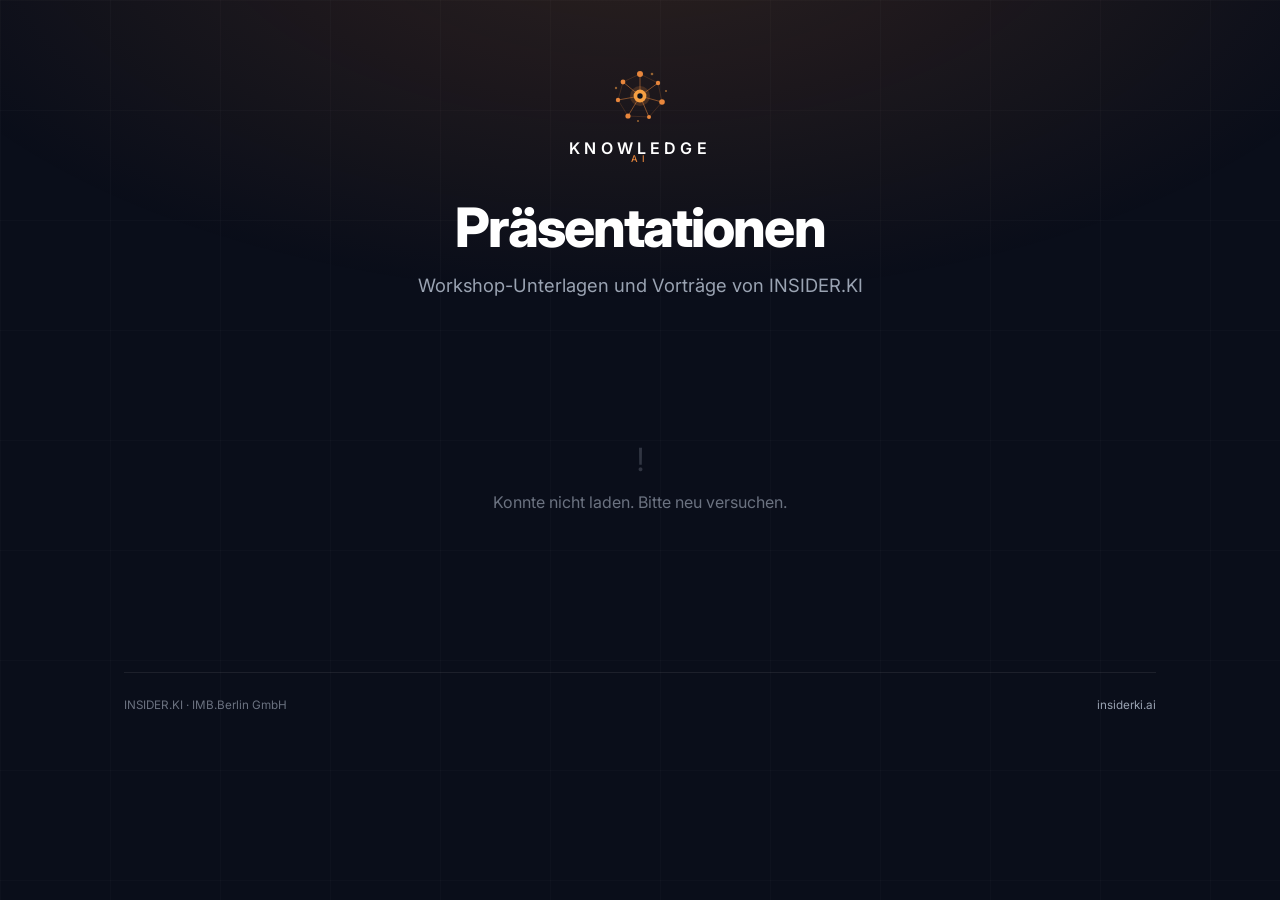
==== index.html @ 68802248 "Add files via upload" ====
<!DOCTYPE html>
<html lang="de">
<head>
<meta charset="UTF-8">
<meta name="viewport" content="width=device-width, initial-scale=1.0">
<title>KNOWLEDGE · Präsentationen</title>
<meta name="description" content="Präsentationen und Workshop-Unterlagen von INSIDER.KI">
<link rel="preconnect" href="https://fonts.googleapis.com">
<link rel="preconnect" href="https://fonts.gstatic.com" crossorigin>
<link href="https://fonts.googleapis.com/css2?family=Inter:wght@400;500;600;700;800&family=JetBrains+Mono:wght@400;500&display=swap" rel="stylesheet">
<link rel="icon" href="data:image/svg+xml,%3Csvg xmlns='http://www.w3.org/2000/svg' viewBox='0 0 64 64'%3E%3Ccircle cx='32' cy='32' r='28' fill='%230a0e1a'/%3E%3Ccircle cx='32' cy='32' r='7' fill='%23f59e42'/%3E%3Ccircle cx='32' cy='10' r='3' fill='%23e8863c'/%3E%3Ccircle cx='52' cy='40' r='3' fill='%23e8863c'/%3E%3Ccircle cx='14' cy='42' r='3' fill='%23e8863c'/%3E%3C/svg%3E">
<style>
:root{
  --bg:#0a0e1a; --panel:#111a2c;
  --orange:#e8863c; --orange-br:#f59e42;
  --white:#fff; --grey:#9aa3b2; --grey2:#6b7280;
  --line:rgba(255,255,255,.08); --line2:rgba(255,255,255,.16);
  --green:#3fb27f;
}
*{margin:0;padding:0;box-sizing:border-box;}
body{background:var(--bg);font-family:'Inter',system-ui,sans-serif;color:var(--white);min-height:100vh;}
body::before{
  content:'';position:fixed;inset:0;pointer-events:none;z-index:0;
  background:
    radial-gradient(ellipse 100vw 70vh at 50% -10%,rgba(232,134,60,.16) 0%,transparent 62%),
    linear-gradient(rgba(255,255,255,.018) 1px,transparent 1px),
    linear-gradient(90deg,rgba(255,255,255,.018) 1px,transparent 1px);
  background-size:auto,110px 110px,110px 110px;
}
.wrap{position:relative;z-index:1;max-width:1080px;margin:0 auto;padding:4rem 1.5rem 6rem;}

/* Hero */
.hero{text-align:center;margin-bottom:4rem;}
.hero .mark{display:inline-flex;flex-direction:column;align-items:center;gap:.6rem;margin-bottom:2.2rem;}
.hero svg{overflow:visible;}
.mark .n{font-size:1rem;font-weight:600;letter-spacing:.26em;}
.mark .s{font-size:.58rem;font-weight:500;letter-spacing:.42em;color:var(--orange);margin-top:-.3rem;}
.hero h1{font-size:clamp(2rem,5vw,3.4rem);font-weight:800;letter-spacing:-.035em;line-height:1.05;}
.hero p{margin-top:1.1rem;font-size:clamp(.95rem,1.6vw,1.15rem);color:var(--grey);}

/* Grid */
.grid{display:grid;grid-template-columns:repeat(auto-fill,minmax(310px,1fr));gap:1.1rem;}
.card{
  background:rgba(255,255,255,.028);border:1px solid var(--line);
  border-radius:14px;overflow:hidden;text-decoration:none;color:inherit;
  display:flex;flex-direction:column;
  transition:border-color .22s,transform .22s,background .22s;
}
.card:hover{border-color:rgba(232,134,60,.5);transform:translateY(-3px);background:rgba(232,134,60,.05);}
.card:focus-visible{outline:2px solid var(--orange);outline-offset:3px;}
.card .cover{
  height:154px;position:relative;overflow:hidden;
  background:
    radial-gradient(ellipse at 50% 40%,rgba(232,134,60,.24) 0%,transparent 65%),
    linear-gradient(140deg,#111a2c,#0a0e1a);
  display:flex;align-items:center;justify-content:center;
}
.card .cover img{width:100%;height:100%;object-fit:cover;}
.card .cover .glyph{opacity:.5;}
.card .body{padding:1.15rem 1.2rem 1.3rem;display:flex;flex-direction:column;flex:1;}
.card .eye{
  font-size:.66rem;font-weight:600;letter-spacing:.2em;text-transform:uppercase;
  color:var(--orange);margin-bottom:.5rem;
}
.card h2{font-size:1.02rem;font-weight:700;letter-spacing:-.02em;line-height:1.28;}
.card .desc{margin-top:.5rem;font-size:.82rem;color:var(--grey);line-height:1.5;flex:1;}
.card .meta{
  margin-top:1rem;padding-top:.8rem;border-top:1px solid var(--line);
  display:flex;gap:.9rem;align-items:center;
  font-family:'JetBrains Mono',monospace;font-size:.68rem;color:var(--grey2);
}
.card .go{margin-left:auto;color:var(--orange);font-weight:600;font-family:'Inter';font-size:.76rem;}

.state{text-align:center;padding:5rem 1rem;color:var(--grey2);}
.state .ic{font-size:2rem;opacity:.4;margin-bottom:.8rem;}

footer{
  margin-top:5rem;padding-top:1.6rem;border-top:1px solid var(--line);
  display:flex;justify-content:space-between;gap:1rem;flex-wrap:wrap;
  font-size:.73rem;color:var(--grey2);
}
footer a{color:var(--grey);text-decoration:none;}
footer a:hover{color:var(--orange);}
</style>
</head>
<body>
<div class="wrap">

  <div class="hero">
    <div class="mark">
      <svg width="64" height="64" viewBox="0 0 64 64" fill="none">
        <g stroke="#e8863c" stroke-width="1" opacity=".5">
          <line x1="32" y1="32" x2="32" y2="10"/><line x1="32" y1="32" x2="50" y2="19"/>
          <line x1="32" y1="32" x2="54" y2="38"/><line x1="32" y1="32" x2="41" y2="53"/>
          <line x1="32" y1="32" x2="20" y2="52"/><line x1="32" y1="32" x2="10" y2="36"/>
          <line x1="32" y1="32" x2="15" y2="18"/>
        </g>
        <g stroke="#e8863c" stroke-width=".7" opacity=".26">
          <line x1="32" y1="10" x2="50" y2="19"/><line x1="50" y1="19" x2="54" y2="38"/>
          <line x1="54" y1="38" x2="41" y2="53"/><line x1="20" y1="52" x2="10" y2="36"/>
          <line x1="10" y1="36" x2="15" y2="18"/><line x1="15" y1="18" x2="32" y2="10"/>
          <line x1="41" y1="53" x2="20" y2="52"/>
        </g>
        <g fill="#e8863c">
          <circle cx="32" cy="10" r="3"/><circle cx="50" cy="19" r="2.2"/>
          <circle cx="54" cy="38" r="2.8"/><circle cx="41" cy="53" r="2"/>
          <circle cx="20" cy="52" r="2.6"/><circle cx="10" cy="36" r="2.2"/>
          <circle cx="15" cy="18" r="2.4"/>
        </g>
        <g fill="#f59e42" opacity=".55">
          <circle cx="44" cy="10" r="1.3"/><circle cx="58" cy="27" r="1.1"/>
          <circle cx="8" cy="24" r="1.2"/><circle cx="30" cy="57" r="1.1"/>
        </g>
        <circle cx="32" cy="32" r="10" fill="#e8863c" opacity=".2"/>
        <circle cx="32" cy="32" r="6.4" fill="#f59e42"/>
        <circle cx="32" cy="32" r="2.7" fill="#0a0e1a"/>
      </svg>
      <div><div class="n">KNOWLEDGE</div><div class="s">AI</div></div>
    </div>
    <h1>Präsentationen</h1>
    <p>Workshop-Unterlagen und Vorträge von INSIDER.KI</p>
  </div>

  <div id="list"><div class="state"><div class="ic">◌</div>Lade …</div></div>

  <footer>
    <span>INSIDER.KI · IMB.Berlin GmbH</span>
    <span><a href="https://insiderki.ai">insiderki.ai</a></span>
  </footer>
</div>

<script>
const SB_URL = 'https://nblyvxnahkbvtatathbh.supabase.co';
const SB_KEY = 'eyJhbGciOiJIUzI1NiIsInR5cCI6IkpXVCJ9.eyJpc3MiOiJzdXBhYmFzZSIsInJlZiI6Im5ibHl2eG5haGtidnRhdGF0aGJoIiwicm9sZSI6ImFub24iLCJpYXQiOjE3ODA1NzA5MTUsImV4cCI6MjA5NjE0NjkxNX0.o9-lp1ILDPFNcLOr_C3RMFsIFxVDkSCA0Zob1X__rB0';

const GLYPH = `<svg class="glyph" width="54" height="54" viewBox="0 0 64 64" fill="none">
  <g stroke="#e8863c" stroke-width="1" opacity=".45">
    <line x1="32" y1="32" x2="32" y2="12"/><line x1="32" y1="32" x2="50" y2="21"/>
    <line x1="32" y1="32" x2="20" y2="50"/><line x1="32" y1="32" x2="12" y2="34"/>
  </g>
  <g fill="#e8863c"><circle cx="32" cy="12" r="2.6"/><circle cx="50" cy="21" r="2"/>
  <circle cx="20" cy="50" r="2.3"/><circle cx="12" cy="34" r="2"/></g>
  <circle cx="32" cy="32" r="5.6" fill="#f59e42"/><circle cx="32" cy="32" r="2.3" fill="#0a0e1a"/>
</svg>`;

const esc = s => String(s||'').replace(/[&<>"]/g, c =>
  ({'&':'&amp;','<':'&lt;','>':'&gt;','"':'&quot;'}[c]));

async function load(){
  const el = document.getElementById('list');
  try{
    const r = await fetch(
      `${SB_URL}/rest/v1/presentations` +
      `?select=slug,title,description,client,event_date,slide_count,cover_url,html_path` +
      `&status=eq.published&order=created_at.desc`,
      { headers:{ apikey:SB_KEY, Authorization:'Bearer '+SB_KEY } });

    if(!r.ok) throw new Error('HTTP '+r.status);
    const rows = await r.json();

    if(!rows.length){
      el.innerHTML = '<div class="state"><div class="ic">▣</div>Noch keine Präsentation veröffentlicht.</div>';
      return;
    }

    el.innerHTML = '<div class="grid">' + rows.map(p=>{
      const href = p.html_path ? '/'+p.html_path.replace(/\/index\.html$/,'/') : '/'+p.slug+'/';
      const date = p.event_date
        ? new Date(p.event_date).toLocaleDateString('de-DE',{month:'short',year:'numeric'})
        : '';
      const bits = [date, p.slide_count ? p.slide_count+' Folien' : ''].filter(Boolean);
      return `<a class="card" href="${esc(href)}">
        <div class="cover">${ p.cover_url
            ? `<img src="${esc(p.cover_url)}" alt="">`
            : GLYPH }</div>
        <div class="body">
          ${p.client ? `<div class="eye">${esc(p.client)}</div>` : ''}
          <h2>${esc(p.title)}</h2>
          ${p.description ? `<div class="desc">${esc(p.description)}</div>` : ''}
          <div class="meta">
            ${bits.map(b=>`<span>${esc(b)}</span>`).join('')}
            <span class="go">Öffnen →</span>
          </div>
        </div>
      </a>`;
    }).join('') + '</div>';

  }catch(e){
    el.innerHTML = '<div class="state"><div class="ic">!</div>Konnte nicht laden. Bitte neu versuchen.</div>';
  }
}
load();
</script>
</body>
</html>
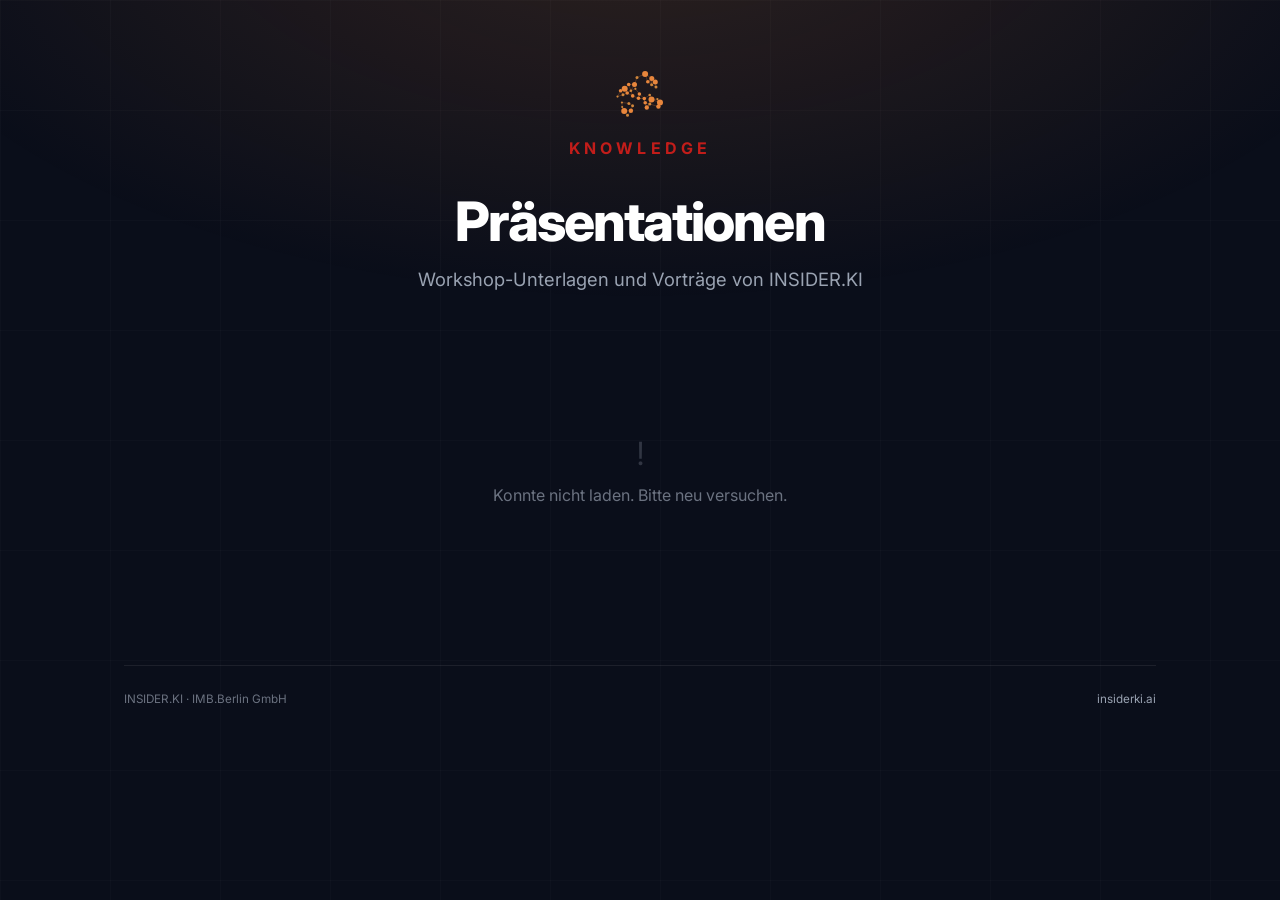
==== commit e397e901: "Add files via upload" ====
--- a/index.html
+++ b/index.html
@@ -8,7 +8,7 @@
 <link rel="preconnect" href="https://fonts.googleapis.com">
 <link rel="preconnect" href="https://fonts.gstatic.com" crossorigin>
 <link href="https://fonts.googleapis.com/css2?family=Inter:wght@400;500;600;700;800&family=JetBrains+Mono:wght@400;500&display=swap" rel="stylesheet">
-<link rel="icon" href="data:image/svg+xml,%3Csvg xmlns='http://www.w3.org/2000/svg' viewBox='0 0 64 64'%3E%3Ccircle cx='32' cy='32' r='28' fill='%230a0e1a'/%3E%3Ccircle cx='32' cy='32' r='7' fill='%23f59e42'/%3E%3Ccircle cx='32' cy='10' r='3' fill='%23e8863c'/%3E%3Ccircle cx='52' cy='40' r='3' fill='%23e8863c'/%3E%3Ccircle cx='14' cy='42' r='3' fill='%23e8863c'/%3E%3C/svg%3E">
+<link rel="icon" href="data:image/svg+xml,%3Csvg xmlns='http://www.w3.org/2000/svg' viewBox='0 0 64 64'%3E%3Ccircle cx='32' cy='32' r='28' fill='%230a0e1a'/%3E%3Ccircle cx='32' cy='32' r='5' fill='%23f59e42'/%3E%3Ccircle cx='32' cy='10' r='3' fill='%23e8863c'/%3E%3Ccircle cx='52' cy='40' r='3' fill='%23e8863c'/%3E%3Ccircle cx='14' cy='42' r='3' fill='%23e8863c'/%3E%3C/svg%3E">
 <style>
 :root{
   --bg:#0a0e1a; --panel:#111a2c;
@@ -16,6 +16,7 @@
   --white:#fff; --grey:#9aa3b2; --grey2:#6b7280;
   --line:rgba(255,255,255,.08); --line2:rgba(255,255,255,.16);
   --green:#3fb27f;
+  --sig:#C21D1A; --sig-br:#e04340;
 }
 *{margin:0;padding:0;box-sizing:border-box;}
 body{background:var(--bg);font-family:'Inter',system-ui,sans-serif;color:var(--white);min-height:100vh;}
@@ -33,8 +34,7 @@
 .hero{text-align:center;margin-bottom:4rem;}
 .hero .mark{display:inline-flex;flex-direction:column;align-items:center;gap:.6rem;margin-bottom:2.2rem;}
 .hero svg{overflow:visible;}
-.mark .n{font-size:1rem;font-weight:600;letter-spacing:.26em;}
-.mark .s{font-size:.58rem;font-weight:500;letter-spacing:.42em;color:var(--orange);margin-top:-.3rem;}
+.mark .n{font-size:1rem;font-weight:700;letter-spacing:.26em;color:var(--sig);}
 .hero h1{font-size:clamp(2rem,5vw,3.4rem);font-weight:800;letter-spacing:-.035em;line-height:1.05;}
 .hero p{margin-top:1.1rem;font-size:clamp(.95rem,1.6vw,1.15rem);color:var(--grey);}
 
@@ -88,34 +88,10 @@
 
   <div class="hero">
     <div class="mark">
-      <svg width="64" height="64" viewBox="0 0 64 64" fill="none">
-        <g stroke="#e8863c" stroke-width="1" opacity=".5">
-          <line x1="32" y1="32" x2="32" y2="10"/><line x1="32" y1="32" x2="50" y2="19"/>
-          <line x1="32" y1="32" x2="54" y2="38"/><line x1="32" y1="32" x2="41" y2="53"/>
-          <line x1="32" y1="32" x2="20" y2="52"/><line x1="32" y1="32" x2="10" y2="36"/>
-          <line x1="32" y1="32" x2="15" y2="18"/>
-        </g>
-        <g stroke="#e8863c" stroke-width=".7" opacity=".26">
-          <line x1="32" y1="10" x2="50" y2="19"/><line x1="50" y1="19" x2="54" y2="38"/>
-          <line x1="54" y1="38" x2="41" y2="53"/><line x1="20" y1="52" x2="10" y2="36"/>
-          <line x1="10" y1="36" x2="15" y2="18"/><line x1="15" y1="18" x2="32" y2="10"/>
-          <line x1="41" y1="53" x2="20" y2="52"/>
-        </g>
-        <g fill="#e8863c">
-          <circle cx="32" cy="10" r="3"/><circle cx="50" cy="19" r="2.2"/>
-          <circle cx="54" cy="38" r="2.8"/><circle cx="41" cy="53" r="2"/>
-          <circle cx="20" cy="52" r="2.6"/><circle cx="10" cy="36" r="2.2"/>
-          <circle cx="15" cy="18" r="2.4"/>
-        </g>
-        <g fill="#f59e42" opacity=".55">
-          <circle cx="44" cy="10" r="1.3"/><circle cx="58" cy="27" r="1.1"/>
-          <circle cx="8" cy="24" r="1.2"/><circle cx="30" cy="57" r="1.1"/>
-        </g>
-        <circle cx="32" cy="32" r="10" fill="#e8863c" opacity=".2"/>
-        <circle cx="32" cy="32" r="6.4" fill="#f59e42"/>
-        <circle cx="32" cy="32" r="2.7" fill="#0a0e1a"/>
+      <svg width="64" height="64" viewBox="0 0 64 64" fill="none" aria-hidden="true">
+        <g stroke="#e8863c" stroke-width=".62" opacity=".4"><line x1="31.4" y1="30.0" x2="27.4" y2="24.8"/><line x1="31.4" y1="30.0" x2="30.5" y2="34.3"/><line x1="31.4" y1="30.0" x2="36.3" y2="34.6"/><line x1="27.4" y1="24.8" x2="22.9" y2="26.7"/><line x1="27.4" y1="24.8" x2="26.5" y2="20.6"/><line x1="24.7" y1="31.9" x2="22.9" y2="26.7"/><line x1="24.7" y1="31.9" x2="30.5" y2="34.3"/><line x1="24.7" y1="31.9" x2="19.2" y2="29.0"/><line x1="22.9" y1="26.7" x2="20.7" y2="20.5"/><line x1="22.9" y1="26.7" x2="26.5" y2="20.6"/><line x1="22.9" y1="26.7" x2="19.2" y2="29.0"/><line x1="29.0" y1="13.4" x2="26.5" y2="20.6"/><line x1="29.0" y1="13.4" x2="37.1" y2="9.9"/><line x1="30.5" y1="34.3" x2="36.3" y2="34.6"/><line x1="20.7" y1="20.5" x2="26.5" y2="20.6"/><line x1="20.7" y1="20.5" x2="16.7" y2="24.7"/><line x1="39.8" y1="17.8" x2="43.6" y2="20.7"/><line x1="39.8" y1="17.8" x2="37.1" y2="9.9"/><line x1="39.8" y1="17.8" x2="43.8" y2="14.5"/><line x1="39.8" y1="17.8" x2="47.3" y2="18.1"/><line x1="9.5" y1="32.6" x2="15.0" y2="30.7"/><line x1="9.5" y1="32.6" x2="12.6" y2="26.7"/><line x1="41.8" y1="40.0" x2="43.5" y2="35.6"/><line x1="41.8" y1="40.0" x2="37.2" y2="38.7"/><line x1="41.8" y1="40.0" x2="38.8" y2="43.5"/><line x1="41.8" y1="40.0" x2="50.4" y2="42.6"/><line x1="43.5" y1="35.6" x2="38.8" y2="43.5"/><line x1="43.5" y1="35.6" x2="52.0" y2="38.5"/><line x1="43.5" y1="35.6" x2="41.7" y2="31.0"/><line x1="43.5" y1="35.6" x2="49.4" y2="35.1"/><line x1="37.2" y1="38.7" x2="38.8" y2="43.5"/><line x1="37.2" y1="38.7" x2="36.3" y2="34.6"/><line x1="36.3" y1="34.6" x2="41.7" y2="31.0"/><line x1="52.0" y1="38.5" x2="50.4" y2="42.6"/><line x1="52.0" y1="38.5" x2="49.4" y2="35.1"/><line x1="50.4" y1="42.6" x2="49.4" y2="35.1"/><line x1="14.2" y1="43.0" x2="13.9" y2="38.5"/><line x1="14.2" y1="43.0" x2="16.2" y2="47.1"/><line x1="20.9" y1="39.4" x2="13.9" y2="38.5"/><line x1="20.9" y1="39.4" x2="24.6" y2="41.8"/><line x1="19.5" y1="51.3" x2="22.9" y2="46.7"/><line x1="19.5" y1="51.3" x2="16.2" y2="47.1"/><line x1="22.9" y1="46.7" x2="24.6" y2="41.8"/><line x1="22.9" y1="46.7" x2="16.2" y2="47.1"/><line x1="43.6" y1="20.7" x2="43.8" y2="14.5"/><line x1="43.6" y1="20.7" x2="47.3" y2="18.1"/><line x1="43.6" y1="20.7" x2="48.0" y2="23.0"/><line x1="37.1" y1="9.9" x2="43.8" y2="14.5"/><line x1="43.8" y1="14.5" x2="47.3" y2="18.1"/><line x1="47.3" y1="18.1" x2="48.0" y2="23.0"/><line x1="15.0" y1="30.7" x2="12.6" y2="26.7"/><line x1="15.0" y1="30.7" x2="19.2" y2="29.0"/><line x1="16.7" y1="24.7" x2="12.6" y2="26.7"/><line x1="16.7" y1="24.7" x2="19.2" y2="29.0"/></g><g fill="#e8863c"><circle cx="31.4" cy="30.0" r="1.8"/><circle cx="24.7" cy="31.9" r="1.8"/><circle cx="30.5" cy="34.3" r="1.8"/><circle cx="20.7" cy="20.5" r="1.8"/><circle cx="39.8" cy="17.8" r="1.8"/><circle cx="26.5" cy="20.6" r="2.5"/><circle cx="43.5" cy="35.6" r="3.0"/><circle cx="37.2" cy="38.7" r="1.8"/><circle cx="38.8" cy="43.5" r="2.2"/><circle cx="36.3" cy="34.6" r="1.8"/><circle cx="52.0" cy="38.5" r="3.0"/><circle cx="50.4" cy="42.6" r="2.2"/><circle cx="22.9" cy="46.7" r="2.2"/><circle cx="16.2" cy="47.1" r="3.0"/><circle cx="37.1" cy="9.9" r="3.0"/><circle cx="43.8" cy="14.5" r="2.5"/><circle cx="47.3" cy="18.1" r="2.5"/><circle cx="16.7" cy="24.7" r="3.0"/><circle cx="12.6" cy="26.7" r="1.8"/><circle cx="19.2" cy="29.0" r="1.8"/></g><g fill="#f59e42" opacity=".8"><circle cx="27.4" cy="24.8" r="1.1"/><circle cx="22.9" cy="26.7" r="1.3"/><circle cx="29.0" cy="13.4" r="1.5"/><circle cx="9.5" cy="32.6" r="1.1"/><circle cx="41.8" cy="40.0" r="1.5"/><circle cx="41.7" cy="31.0" r="1.3"/><circle cx="49.4" cy="35.1" r="1.1"/><circle cx="14.2" cy="43.0" r="1.1"/><circle cx="20.9" cy="39.4" r="1.5"/><circle cx="19.5" cy="51.3" r="1.5"/><circle cx="13.9" cy="38.5" r="1.1"/><circle cx="24.6" cy="41.8" r="1.5"/><circle cx="43.6" cy="20.7" r="1.5"/><circle cx="48.0" cy="23.0" r="1.5"/><circle cx="15.0" cy="30.7" r="1.5"/></g>
       </svg>
-      <div><div class="n">KNOWLEDGE</div><div class="s">AI</div></div>
+      <div><div class="n">KNOWLEDGE</div></div>
     </div>
     <h1>Präsentationen</h1>
     <p>Workshop-Unterlagen und Vorträge von INSIDER.KI</p>
@@ -133,15 +109,7 @@
 const SB_URL = 'https://nblyvxnahkbvtatathbh.supabase.co';
 const SB_KEY = 'eyJhbGciOiJIUzI1NiIsInR5cCI6IkpXVCJ9.eyJpc3MiOiJzdXBhYmFzZSIsInJlZiI6Im5ibHl2eG5haGtidnRhdGF0aGJoIiwicm9sZSI6ImFub24iLCJpYXQiOjE3ODA1NzA5MTUsImV4cCI6MjA5NjE0NjkxNX0.o9-lp1ILDPFNcLOr_C3RMFsIFxVDkSCA0Zob1X__rB0';
 
-const GLYPH = `<svg class="glyph" width="54" height="54" viewBox="0 0 64 64" fill="none">
-  <g stroke="#e8863c" stroke-width="1" opacity=".45">
-    <line x1="32" y1="32" x2="32" y2="12"/><line x1="32" y1="32" x2="50" y2="21"/>
-    <line x1="32" y1="32" x2="20" y2="50"/><line x1="32" y1="32" x2="12" y2="34"/>
-  </g>
-  <g fill="#e8863c"><circle cx="32" cy="12" r="2.6"/><circle cx="50" cy="21" r="2"/>
-  <circle cx="20" cy="50" r="2.3"/><circle cx="12" cy="34" r="2"/></g>
-  <circle cx="32" cy="32" r="5.6" fill="#f59e42"/><circle cx="32" cy="32" r="2.3" fill="#0a0e1a"/>
-</svg>`;
+const GLYPH = `<svg class="glyph" width="60" height="60" viewBox="0 0 64 64" fill="none"><g stroke="#e8863c" stroke-width=".62" opacity=".4"><line x1="31.4" y1="30.0" x2="27.4" y2="24.8"/><line x1="31.4" y1="30.0" x2="30.5" y2="34.3"/><line x1="31.4" y1="30.0" x2="36.3" y2="34.6"/><line x1="27.4" y1="24.8" x2="22.9" y2="26.7"/><line x1="27.4" y1="24.8" x2="26.5" y2="20.6"/><line x1="24.7" y1="31.9" x2="22.9" y2="26.7"/><line x1="24.7" y1="31.9" x2="30.5" y2="34.3"/><line x1="24.7" y1="31.9" x2="19.2" y2="29.0"/><line x1="22.9" y1="26.7" x2="20.7" y2="20.5"/><line x1="22.9" y1="26.7" x2="26.5" y2="20.6"/><line x1="22.9" y1="26.7" x2="19.2" y2="29.0"/><line x1="29.0" y1="13.4" x2="26.5" y2="20.6"/><line x1="29.0" y1="13.4" x2="37.1" y2="9.9"/><line x1="30.5" y1="34.3" x2="36.3" y2="34.6"/><line x1="20.7" y1="20.5" x2="26.5" y2="20.6"/><line x1="20.7" y1="20.5" x2="16.7" y2="24.7"/><line x1="39.8" y1="17.8" x2="43.6" y2="20.7"/><line x1="39.8" y1="17.8" x2="37.1" y2="9.9"/><line x1="39.8" y1="17.8" x2="43.8" y2="14.5"/><line x1="39.8" y1="17.8" x2="47.3" y2="18.1"/><line x1="9.5" y1="32.6" x2="15.0" y2="30.7"/><line x1="9.5" y1="32.6" x2="12.6" y2="26.7"/><line x1="41.8" y1="40.0" x2="43.5" y2="35.6"/><line x1="41.8" y1="40.0" x2="37.2" y2="38.7"/><line x1="41.8" y1="40.0" x2="38.8" y2="43.5"/><line x1="41.8" y1="40.0" x2="50.4" y2="42.6"/><line x1="43.5" y1="35.6" x2="38.8" y2="43.5"/><line x1="43.5" y1="35.6" x2="52.0" y2="38.5"/><line x1="43.5" y1="35.6" x2="41.7" y2="31.0"/><line x1="43.5" y1="35.6" x2="49.4" y2="35.1"/><line x1="37.2" y1="38.7" x2="38.8" y2="43.5"/><line x1="37.2" y1="38.7" x2="36.3" y2="34.6"/><line x1="36.3" y1="34.6" x2="41.7" y2="31.0"/><line x1="52.0" y1="38.5" x2="50.4" y2="42.6"/><line x1="52.0" y1="38.5" x2="49.4" y2="35.1"/><line x1="50.4" y1="42.6" x2="49.4" y2="35.1"/><line x1="14.2" y1="43.0" x2="13.9" y2="38.5"/><line x1="14.2" y1="43.0" x2="16.2" y2="47.1"/><line x1="20.9" y1="39.4" x2="13.9" y2="38.5"/><line x1="20.9" y1="39.4" x2="24.6" y2="41.8"/><line x1="19.5" y1="51.3" x2="22.9" y2="46.7"/><line x1="19.5" y1="51.3" x2="16.2" y2="47.1"/><line x1="22.9" y1="46.7" x2="24.6" y2="41.8"/><line x1="22.9" y1="46.7" x2="16.2" y2="47.1"/><line x1="43.6" y1="20.7" x2="43.8" y2="14.5"/><line x1="43.6" y1="20.7" x2="47.3" y2="18.1"/><line x1="43.6" y1="20.7" x2="48.0" y2="23.0"/><line x1="37.1" y1="9.9" x2="43.8" y2="14.5"/><line x1="43.8" y1="14.5" x2="47.3" y2="18.1"/><line x1="47.3" y1="18.1" x2="48.0" y2="23.0"/><line x1="15.0" y1="30.7" x2="12.6" y2="26.7"/><line x1="15.0" y1="30.7" x2="19.2" y2="29.0"/><line x1="16.7" y1="24.7" x2="12.6" y2="26.7"/><line x1="16.7" y1="24.7" x2="19.2" y2="29.0"/></g><g fill="#e8863c"><circle cx="31.4" cy="30.0" r="1.8"/><circle cx="24.7" cy="31.9" r="1.8"/><circle cx="30.5" cy="34.3" r="1.8"/><circle cx="20.7" cy="20.5" r="1.8"/><circle cx="39.8" cy="17.8" r="1.8"/><circle cx="26.5" cy="20.6" r="2.5"/><circle cx="43.5" cy="35.6" r="3.0"/><circle cx="37.2" cy="38.7" r="1.8"/><circle cx="38.8" cy="43.5" r="2.2"/><circle cx="36.3" cy="34.6" r="1.8"/><circle cx="52.0" cy="38.5" r="3.0"/><circle cx="50.4" cy="42.6" r="2.2"/><circle cx="22.9" cy="46.7" r="2.2"/><circle cx="16.2" cy="47.1" r="3.0"/><circle cx="37.1" cy="9.9" r="3.0"/><circle cx="43.8" cy="14.5" r="2.5"/><circle cx="47.3" cy="18.1" r="2.5"/><circle cx="16.7" cy="24.7" r="3.0"/><circle cx="12.6" cy="26.7" r="1.8"/><circle cx="19.2" cy="29.0" r="1.8"/></g><g fill="#f59e42" opacity=".8"><circle cx="27.4" cy="24.8" r="1.1"/><circle cx="22.9" cy="26.7" r="1.3"/><circle cx="29.0" cy="13.4" r="1.5"/><circle cx="9.5" cy="32.6" r="1.1"/><circle cx="41.8" cy="40.0" r="1.5"/><circle cx="41.7" cy="31.0" r="1.3"/><circle cx="49.4" cy="35.1" r="1.1"/><circle cx="14.2" cy="43.0" r="1.1"/><circle cx="20.9" cy="39.4" r="1.5"/><circle cx="19.5" cy="51.3" r="1.5"/><circle cx="13.9" cy="38.5" r="1.1"/><circle cx="24.6" cy="41.8" r="1.5"/><circle cx="43.6" cy="20.7" r="1.5"/><circle cx="48.0" cy="23.0" r="1.5"/><circle cx="15.0" cy="30.7" r="1.5"/></g></svg>`;
 
 const esc = s => String(s||'').replace(/[&<>"]/g, c =>
   ({'&':'&amp;','<':'&lt;','>':'&gt;','"':'&quot;'}[c]));
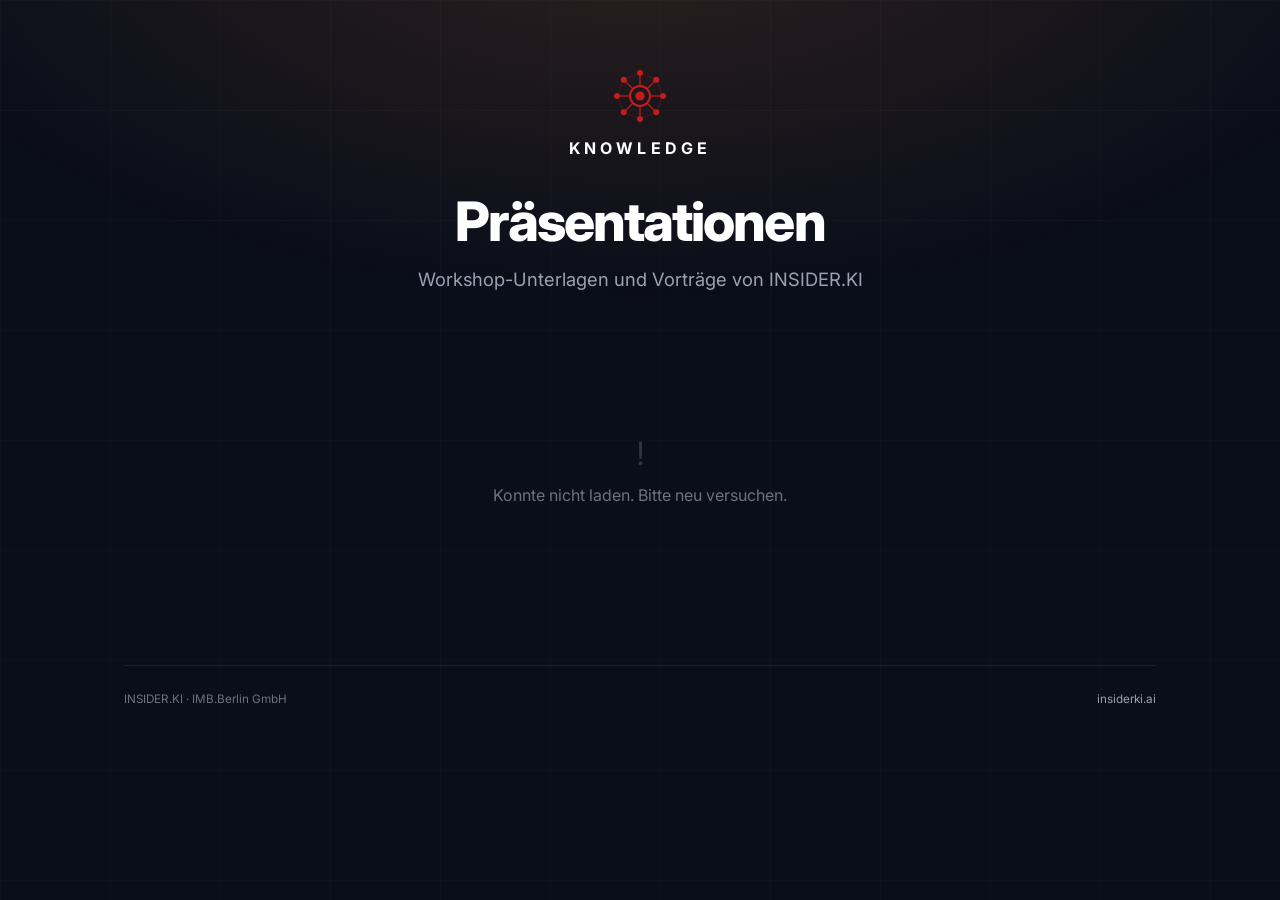
==== commit 2af8e8f6: "Add files via upload" ====
--- a/index.html
+++ b/index.html
@@ -8,7 +8,7 @@
 <link rel="preconnect" href="https://fonts.googleapis.com">
 <link rel="preconnect" href="https://fonts.gstatic.com" crossorigin>
 <link href="https://fonts.googleapis.com/css2?family=Inter:wght@400;500;600;700;800&family=JetBrains+Mono:wght@400;500&display=swap" rel="stylesheet">
-<link rel="icon" href="data:image/svg+xml,%3Csvg xmlns='http://www.w3.org/2000/svg' viewBox='0 0 64 64'%3E%3Ccircle cx='32' cy='32' r='28' fill='%230a0e1a'/%3E%3Ccircle cx='32' cy='32' r='5' fill='%23f59e42'/%3E%3Ccircle cx='32' cy='10' r='3' fill='%23e8863c'/%3E%3Ccircle cx='52' cy='40' r='3' fill='%23e8863c'/%3E%3Ccircle cx='14' cy='42' r='3' fill='%23e8863c'/%3E%3C/svg%3E">
+<link rel="icon" href="data:image/svg+xml,%3Csvg xmlns='http://www.w3.org/2000/svg' viewBox='0 0 64 64'%3E%3Ccircle cx='32' cy='32' r='30' fill='%230a0e1a'/%3E%3Ccircle cx='32' cy='32' r='11' fill='none' stroke='%23C21D1A' stroke-width='3'/%3E%3Ccircle cx='32' cy='32' r='5' fill='%23C21D1A'/%3E%3Cg stroke='%23C21D1A' stroke-width='2.4' stroke-linecap='round'%3E%3Cline x1='32' y1='21.5' x2='32' y2='12.5'/%3E%3Cline x1='39.42' y1='24.58' x2='45.79' y2='18.21'/%3E%3Cline x1='42.5' y1='32' x2='51.5' y2='32'/%3E%3Cline x1='39.42' y1='39.42' x2='45.79' y2='45.79'/%3E%3Cline x1='32' y1='42.5' x2='32' y2='51.5'/%3E%3Cline x1='24.58' y1='39.42' x2='18.21' y2='45.79'/%3E%3Cline x1='21.5' y1='32' x2='12.5' y2='32'/%3E%3Cline x1='24.58' y1='24.58' x2='18.21' y2='18.21'/%3E%3C/g%3E%3Cg fill='%23C21D1A'%3E%3Ccircle cx='32' cy='9' r='3.4'/%3E%3Ccircle cx='48.26' cy='15.74' r='3.4'/%3E%3Ccircle cx='55' cy='32' r='3.4'/%3E%3Ccircle cx='48.26' cy='48.26' r='3.4'/%3E%3Ccircle cx='32' cy='55' r='3.4'/%3E%3Ccircle cx='15.74' cy='48.26' r='3.4'/%3E%3Ccircle cx='9' cy='32' r='3.4'/%3E%3Ccircle cx='15.74' cy='15.74' r='3.4'/%3E%3C/g%3E%3C/svg%3E">
 <style>
 :root{
   --bg:#0a0e1a; --panel:#111a2c;
@@ -34,7 +34,7 @@
 .hero{text-align:center;margin-bottom:4rem;}
 .hero .mark{display:inline-flex;flex-direction:column;align-items:center;gap:.6rem;margin-bottom:2.2rem;}
 .hero svg{overflow:visible;}
-.mark .n{font-size:1rem;font-weight:700;letter-spacing:.26em;color:var(--sig);}
+.mark .n{font-size:1rem;font-weight:700;letter-spacing:.26em;color:#ffffff;}
 .hero h1{font-size:clamp(2rem,5vw,3.4rem);font-weight:800;letter-spacing:-.035em;line-height:1.05;}
 .hero p{margin-top:1.1rem;font-size:clamp(.95rem,1.6vw,1.15rem);color:var(--grey);}
 
@@ -89,7 +89,7 @@
   <div class="hero">
     <div class="mark">
       <svg width="64" height="64" viewBox="0 0 64 64" fill="none" aria-hidden="true">
-        <g stroke="#e8863c" stroke-width=".62" opacity=".4"><line x1="31.4" y1="30.0" x2="27.4" y2="24.8"/><line x1="31.4" y1="30.0" x2="30.5" y2="34.3"/><line x1="31.4" y1="30.0" x2="36.3" y2="34.6"/><line x1="27.4" y1="24.8" x2="22.9" y2="26.7"/><line x1="27.4" y1="24.8" x2="26.5" y2="20.6"/><line x1="24.7" y1="31.9" x2="22.9" y2="26.7"/><line x1="24.7" y1="31.9" x2="30.5" y2="34.3"/><line x1="24.7" y1="31.9" x2="19.2" y2="29.0"/><line x1="22.9" y1="26.7" x2="20.7" y2="20.5"/><line x1="22.9" y1="26.7" x2="26.5" y2="20.6"/><line x1="22.9" y1="26.7" x2="19.2" y2="29.0"/><line x1="29.0" y1="13.4" x2="26.5" y2="20.6"/><line x1="29.0" y1="13.4" x2="37.1" y2="9.9"/><line x1="30.5" y1="34.3" x2="36.3" y2="34.6"/><line x1="20.7" y1="20.5" x2="26.5" y2="20.6"/><line x1="20.7" y1="20.5" x2="16.7" y2="24.7"/><line x1="39.8" y1="17.8" x2="43.6" y2="20.7"/><line x1="39.8" y1="17.8" x2="37.1" y2="9.9"/><line x1="39.8" y1="17.8" x2="43.8" y2="14.5"/><line x1="39.8" y1="17.8" x2="47.3" y2="18.1"/><line x1="9.5" y1="32.6" x2="15.0" y2="30.7"/><line x1="9.5" y1="32.6" x2="12.6" y2="26.7"/><line x1="41.8" y1="40.0" x2="43.5" y2="35.6"/><line x1="41.8" y1="40.0" x2="37.2" y2="38.7"/><line x1="41.8" y1="40.0" x2="38.8" y2="43.5"/><line x1="41.8" y1="40.0" x2="50.4" y2="42.6"/><line x1="43.5" y1="35.6" x2="38.8" y2="43.5"/><line x1="43.5" y1="35.6" x2="52.0" y2="38.5"/><line x1="43.5" y1="35.6" x2="41.7" y2="31.0"/><line x1="43.5" y1="35.6" x2="49.4" y2="35.1"/><line x1="37.2" y1="38.7" x2="38.8" y2="43.5"/><line x1="37.2" y1="38.7" x2="36.3" y2="34.6"/><line x1="36.3" y1="34.6" x2="41.7" y2="31.0"/><line x1="52.0" y1="38.5" x2="50.4" y2="42.6"/><line x1="52.0" y1="38.5" x2="49.4" y2="35.1"/><line x1="50.4" y1="42.6" x2="49.4" y2="35.1"/><line x1="14.2" y1="43.0" x2="13.9" y2="38.5"/><line x1="14.2" y1="43.0" x2="16.2" y2="47.1"/><line x1="20.9" y1="39.4" x2="13.9" y2="38.5"/><line x1="20.9" y1="39.4" x2="24.6" y2="41.8"/><line x1="19.5" y1="51.3" x2="22.9" y2="46.7"/><line x1="19.5" y1="51.3" x2="16.2" y2="47.1"/><line x1="22.9" y1="46.7" x2="24.6" y2="41.8"/><line x1="22.9" y1="46.7" x2="16.2" y2="47.1"/><line x1="43.6" y1="20.7" x2="43.8" y2="14.5"/><line x1="43.6" y1="20.7" x2="47.3" y2="18.1"/><line x1="43.6" y1="20.7" x2="48.0" y2="23.0"/><line x1="37.1" y1="9.9" x2="43.8" y2="14.5"/><line x1="43.8" y1="14.5" x2="47.3" y2="18.1"/><line x1="47.3" y1="18.1" x2="48.0" y2="23.0"/><line x1="15.0" y1="30.7" x2="12.6" y2="26.7"/><line x1="15.0" y1="30.7" x2="19.2" y2="29.0"/><line x1="16.7" y1="24.7" x2="12.6" y2="26.7"/><line x1="16.7" y1="24.7" x2="19.2" y2="29.0"/></g><g fill="#e8863c"><circle cx="31.4" cy="30.0" r="1.8"/><circle cx="24.7" cy="31.9" r="1.8"/><circle cx="30.5" cy="34.3" r="1.8"/><circle cx="20.7" cy="20.5" r="1.8"/><circle cx="39.8" cy="17.8" r="1.8"/><circle cx="26.5" cy="20.6" r="2.5"/><circle cx="43.5" cy="35.6" r="3.0"/><circle cx="37.2" cy="38.7" r="1.8"/><circle cx="38.8" cy="43.5" r="2.2"/><circle cx="36.3" cy="34.6" r="1.8"/><circle cx="52.0" cy="38.5" r="3.0"/><circle cx="50.4" cy="42.6" r="2.2"/><circle cx="22.9" cy="46.7" r="2.2"/><circle cx="16.2" cy="47.1" r="3.0"/><circle cx="37.1" cy="9.9" r="3.0"/><circle cx="43.8" cy="14.5" r="2.5"/><circle cx="47.3" cy="18.1" r="2.5"/><circle cx="16.7" cy="24.7" r="3.0"/><circle cx="12.6" cy="26.7" r="1.8"/><circle cx="19.2" cy="29.0" r="1.8"/></g><g fill="#f59e42" opacity=".8"><circle cx="27.4" cy="24.8" r="1.1"/><circle cx="22.9" cy="26.7" r="1.3"/><circle cx="29.0" cy="13.4" r="1.5"/><circle cx="9.5" cy="32.6" r="1.1"/><circle cx="41.8" cy="40.0" r="1.5"/><circle cx="41.7" cy="31.0" r="1.3"/><circle cx="49.4" cy="35.1" r="1.1"/><circle cx="14.2" cy="43.0" r="1.1"/><circle cx="20.9" cy="39.4" r="1.5"/><circle cx="19.5" cy="51.3" r="1.5"/><circle cx="13.9" cy="38.5" r="1.1"/><circle cx="24.6" cy="41.8" r="1.5"/><circle cx="43.6" cy="20.7" r="1.5"/><circle cx="48.0" cy="23.0" r="1.5"/><circle cx="15.0" cy="30.7" r="1.5"/></g>
+        <polygon points="32,9 48.26,15.74 55,32 48.26,48.26 32,55 15.74,48.26 9,32 15.74,15.74" stroke="#C21D1A" stroke-width=".9" opacity=".3"/><g stroke="#C21D1A" stroke-width="1.5" stroke-linecap="round" opacity=".85"><line x1="32" y1="21.5" x2="32" y2="12.5"/><line x1="39.42" y1="24.58" x2="45.79" y2="18.21"/><line x1="42.5" y1="32" x2="51.5" y2="32"/><line x1="39.42" y1="39.42" x2="45.79" y2="45.79"/><line x1="32" y1="42.5" x2="32" y2="51.5"/><line x1="24.58" y1="39.42" x2="18.21" y2="45.79"/><line x1="21.5" y1="32" x2="12.5" y2="32"/><line x1="24.58" y1="24.58" x2="18.21" y2="18.21"/></g><circle cx="32" cy="32" r="10" stroke="#C21D1A" stroke-width="2"/><circle cx="32" cy="32" r="4.6" fill="#C21D1A"/><g fill="#C21D1A"><circle cx="32" cy="9" r="3"/><circle cx="48.26" cy="15.74" r="3"/><circle cx="55" cy="32" r="3"/><circle cx="48.26" cy="48.26" r="3"/><circle cx="32" cy="55" r="3"/><circle cx="15.74" cy="48.26" r="3"/><circle cx="9" cy="32" r="3"/><circle cx="15.74" cy="15.74" r="3"/></g>
       </svg>
       <div><div class="n">KNOWLEDGE</div></div>
     </div>
@@ -109,7 +109,7 @@
 const SB_URL = 'https://nblyvxnahkbvtatathbh.supabase.co';
 const SB_KEY = 'eyJhbGciOiJIUzI1NiIsInR5cCI6IkpXVCJ9.eyJpc3MiOiJzdXBhYmFzZSIsInJlZiI6Im5ibHl2eG5haGtidnRhdGF0aGJoIiwicm9sZSI6ImFub24iLCJpYXQiOjE3ODA1NzA5MTUsImV4cCI6MjA5NjE0NjkxNX0.o9-lp1ILDPFNcLOr_C3RMFsIFxVDkSCA0Zob1X__rB0';
 
-const GLYPH = `<svg class="glyph" width="60" height="60" viewBox="0 0 64 64" fill="none"><g stroke="#e8863c" stroke-width=".62" opacity=".4"><line x1="31.4" y1="30.0" x2="27.4" y2="24.8"/><line x1="31.4" y1="30.0" x2="30.5" y2="34.3"/><line x1="31.4" y1="30.0" x2="36.3" y2="34.6"/><line x1="27.4" y1="24.8" x2="22.9" y2="26.7"/><line x1="27.4" y1="24.8" x2="26.5" y2="20.6"/><line x1="24.7" y1="31.9" x2="22.9" y2="26.7"/><line x1="24.7" y1="31.9" x2="30.5" y2="34.3"/><line x1="24.7" y1="31.9" x2="19.2" y2="29.0"/><line x1="22.9" y1="26.7" x2="20.7" y2="20.5"/><line x1="22.9" y1="26.7" x2="26.5" y2="20.6"/><line x1="22.9" y1="26.7" x2="19.2" y2="29.0"/><line x1="29.0" y1="13.4" x2="26.5" y2="20.6"/><line x1="29.0" y1="13.4" x2="37.1" y2="9.9"/><line x1="30.5" y1="34.3" x2="36.3" y2="34.6"/><line x1="20.7" y1="20.5" x2="26.5" y2="20.6"/><line x1="20.7" y1="20.5" x2="16.7" y2="24.7"/><line x1="39.8" y1="17.8" x2="43.6" y2="20.7"/><line x1="39.8" y1="17.8" x2="37.1" y2="9.9"/><line x1="39.8" y1="17.8" x2="43.8" y2="14.5"/><line x1="39.8" y1="17.8" x2="47.3" y2="18.1"/><line x1="9.5" y1="32.6" x2="15.0" y2="30.7"/><line x1="9.5" y1="32.6" x2="12.6" y2="26.7"/><line x1="41.8" y1="40.0" x2="43.5" y2="35.6"/><line x1="41.8" y1="40.0" x2="37.2" y2="38.7"/><line x1="41.8" y1="40.0" x2="38.8" y2="43.5"/><line x1="41.8" y1="40.0" x2="50.4" y2="42.6"/><line x1="43.5" y1="35.6" x2="38.8" y2="43.5"/><line x1="43.5" y1="35.6" x2="52.0" y2="38.5"/><line x1="43.5" y1="35.6" x2="41.7" y2="31.0"/><line x1="43.5" y1="35.6" x2="49.4" y2="35.1"/><line x1="37.2" y1="38.7" x2="38.8" y2="43.5"/><line x1="37.2" y1="38.7" x2="36.3" y2="34.6"/><line x1="36.3" y1="34.6" x2="41.7" y2="31.0"/><line x1="52.0" y1="38.5" x2="50.4" y2="42.6"/><line x1="52.0" y1="38.5" x2="49.4" y2="35.1"/><line x1="50.4" y1="42.6" x2="49.4" y2="35.1"/><line x1="14.2" y1="43.0" x2="13.9" y2="38.5"/><line x1="14.2" y1="43.0" x2="16.2" y2="47.1"/><line x1="20.9" y1="39.4" x2="13.9" y2="38.5"/><line x1="20.9" y1="39.4" x2="24.6" y2="41.8"/><line x1="19.5" y1="51.3" x2="22.9" y2="46.7"/><line x1="19.5" y1="51.3" x2="16.2" y2="47.1"/><line x1="22.9" y1="46.7" x2="24.6" y2="41.8"/><line x1="22.9" y1="46.7" x2="16.2" y2="47.1"/><line x1="43.6" y1="20.7" x2="43.8" y2="14.5"/><line x1="43.6" y1="20.7" x2="47.3" y2="18.1"/><line x1="43.6" y1="20.7" x2="48.0" y2="23.0"/><line x1="37.1" y1="9.9" x2="43.8" y2="14.5"/><line x1="43.8" y1="14.5" x2="47.3" y2="18.1"/><line x1="47.3" y1="18.1" x2="48.0" y2="23.0"/><line x1="15.0" y1="30.7" x2="12.6" y2="26.7"/><line x1="15.0" y1="30.7" x2="19.2" y2="29.0"/><line x1="16.7" y1="24.7" x2="12.6" y2="26.7"/><line x1="16.7" y1="24.7" x2="19.2" y2="29.0"/></g><g fill="#e8863c"><circle cx="31.4" cy="30.0" r="1.8"/><circle cx="24.7" cy="31.9" r="1.8"/><circle cx="30.5" cy="34.3" r="1.8"/><circle cx="20.7" cy="20.5" r="1.8"/><circle cx="39.8" cy="17.8" r="1.8"/><circle cx="26.5" cy="20.6" r="2.5"/><circle cx="43.5" cy="35.6" r="3.0"/><circle cx="37.2" cy="38.7" r="1.8"/><circle cx="38.8" cy="43.5" r="2.2"/><circle cx="36.3" cy="34.6" r="1.8"/><circle cx="52.0" cy="38.5" r="3.0"/><circle cx="50.4" cy="42.6" r="2.2"/><circle cx="22.9" cy="46.7" r="2.2"/><circle cx="16.2" cy="47.1" r="3.0"/><circle cx="37.1" cy="9.9" r="3.0"/><circle cx="43.8" cy="14.5" r="2.5"/><circle cx="47.3" cy="18.1" r="2.5"/><circle cx="16.7" cy="24.7" r="3.0"/><circle cx="12.6" cy="26.7" r="1.8"/><circle cx="19.2" cy="29.0" r="1.8"/></g><g fill="#f59e42" opacity=".8"><circle cx="27.4" cy="24.8" r="1.1"/><circle cx="22.9" cy="26.7" r="1.3"/><circle cx="29.0" cy="13.4" r="1.5"/><circle cx="9.5" cy="32.6" r="1.1"/><circle cx="41.8" cy="40.0" r="1.5"/><circle cx="41.7" cy="31.0" r="1.3"/><circle cx="49.4" cy="35.1" r="1.1"/><circle cx="14.2" cy="43.0" r="1.1"/><circle cx="20.9" cy="39.4" r="1.5"/><circle cx="19.5" cy="51.3" r="1.5"/><circle cx="13.9" cy="38.5" r="1.1"/><circle cx="24.6" cy="41.8" r="1.5"/><circle cx="43.6" cy="20.7" r="1.5"/><circle cx="48.0" cy="23.0" r="1.5"/><circle cx="15.0" cy="30.7" r="1.5"/></g></svg>`;
+const GLYPH = `<svg class="glyph" width="60" height="60" viewBox="0 0 64 64" fill="none"><polygon points="32,9 48.26,15.74 55,32 48.26,48.26 32,55 15.74,48.26 9,32 15.74,15.74" stroke="#C21D1A" stroke-width=".9" opacity=".3"/><g stroke="#C21D1A" stroke-width="1.5" stroke-linecap="round" opacity=".85"><line x1="32" y1="21.5" x2="32" y2="12.5"/><line x1="39.42" y1="24.58" x2="45.79" y2="18.21"/><line x1="42.5" y1="32" x2="51.5" y2="32"/><line x1="39.42" y1="39.42" x2="45.79" y2="45.79"/><line x1="32" y1="42.5" x2="32" y2="51.5"/><line x1="24.58" y1="39.42" x2="18.21" y2="45.79"/><line x1="21.5" y1="32" x2="12.5" y2="32"/><line x1="24.58" y1="24.58" x2="18.21" y2="18.21"/></g><circle cx="32" cy="32" r="10" stroke="#C21D1A" stroke-width="2"/><circle cx="32" cy="32" r="4.6" fill="#C21D1A"/><g fill="#C21D1A"><circle cx="32" cy="9" r="3"/><circle cx="48.26" cy="15.74" r="3"/><circle cx="55" cy="32" r="3"/><circle cx="48.26" cy="48.26" r="3"/><circle cx="32" cy="55" r="3"/><circle cx="15.74" cy="48.26" r="3"/><circle cx="9" cy="32" r="3"/><circle cx="15.74" cy="15.74" r="3"/></g></svg>`;
 
 const esc = s => String(s||'').replace(/[&<>"]/g, c =>
   ({'&':'&amp;','<':'&lt;','>':'&gt;','"':'&quot;'}[c]));
